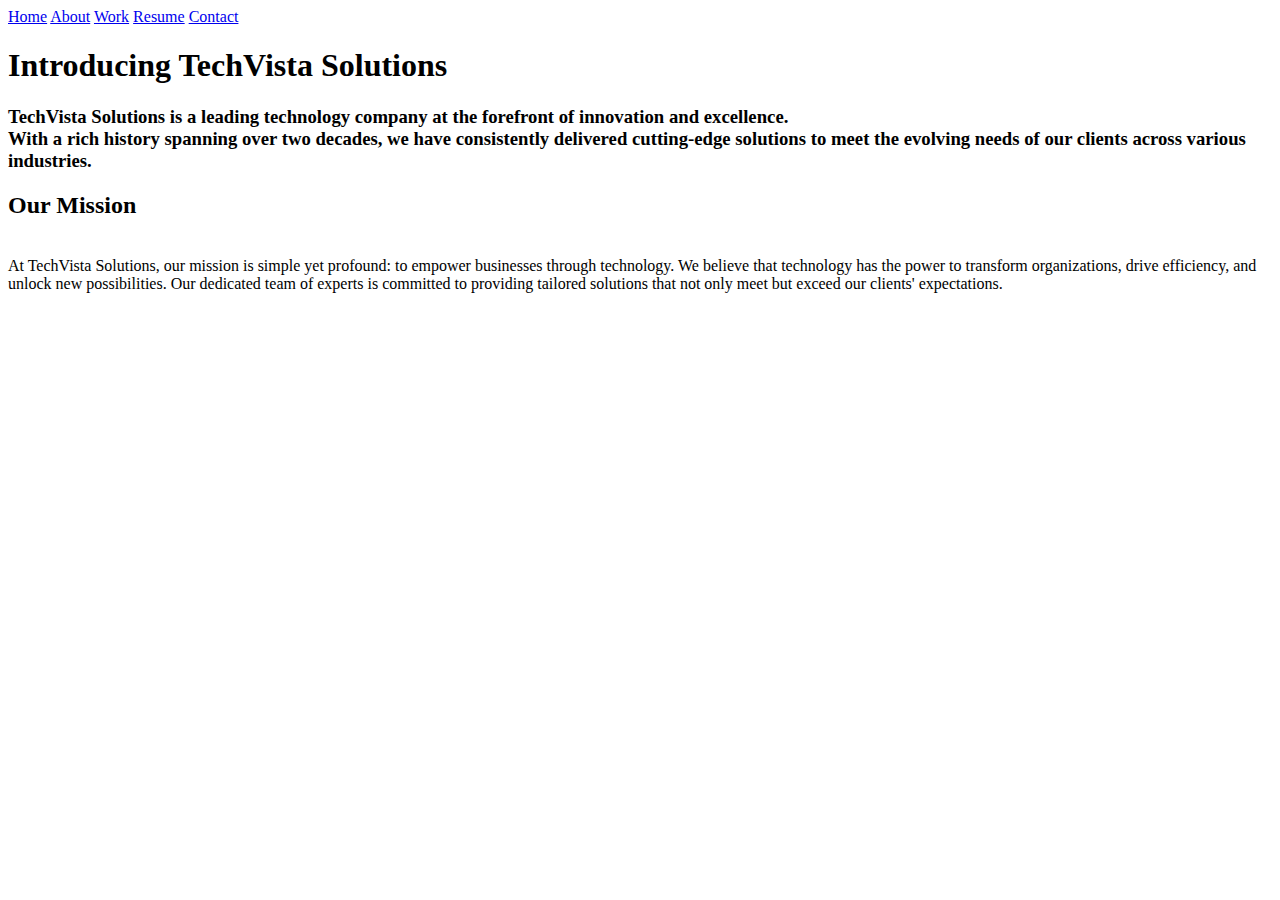
==== About.html @ 1e7e43ce "2" ====
<!DOCTYPE html>
<html lang="en">
<head>
    <meta charset="UTF-8">
    <meta name="viewport" content="width=device-width, initial-scale=1.0">
    <title>Document</title>
</head>
<body>
    <nav> 
        <a href=index.html>Home</a> 
        <a href=About.html>About</a>
        <a href=Work.html>Work</a>
        <a href=Resume.html>Resume</a>
        <a href=Contact.html>Contact</a>
    </nav>



   <h1>Introducing TechVista Solutions</h1> 

<h3>TechVista Solutions is a leading technology company at the forefront of innovation and excellence. <br>
    With a rich history spanning over two decades, we have consistently delivered cutting-edge solutions to meet the evolving needs of our clients across various industries.
</h3>
<H2>Our Mission</H2><br>

At TechVista Solutions, our mission is simple yet profound: to empower businesses through technology. We believe that technology has the power to transform organizations, drive efficiency, and unlock new possibilities. Our dedicated team of experts is committed to providing tailored solutions that not only meet but exceed our clients' expectations.




</body>
</html>
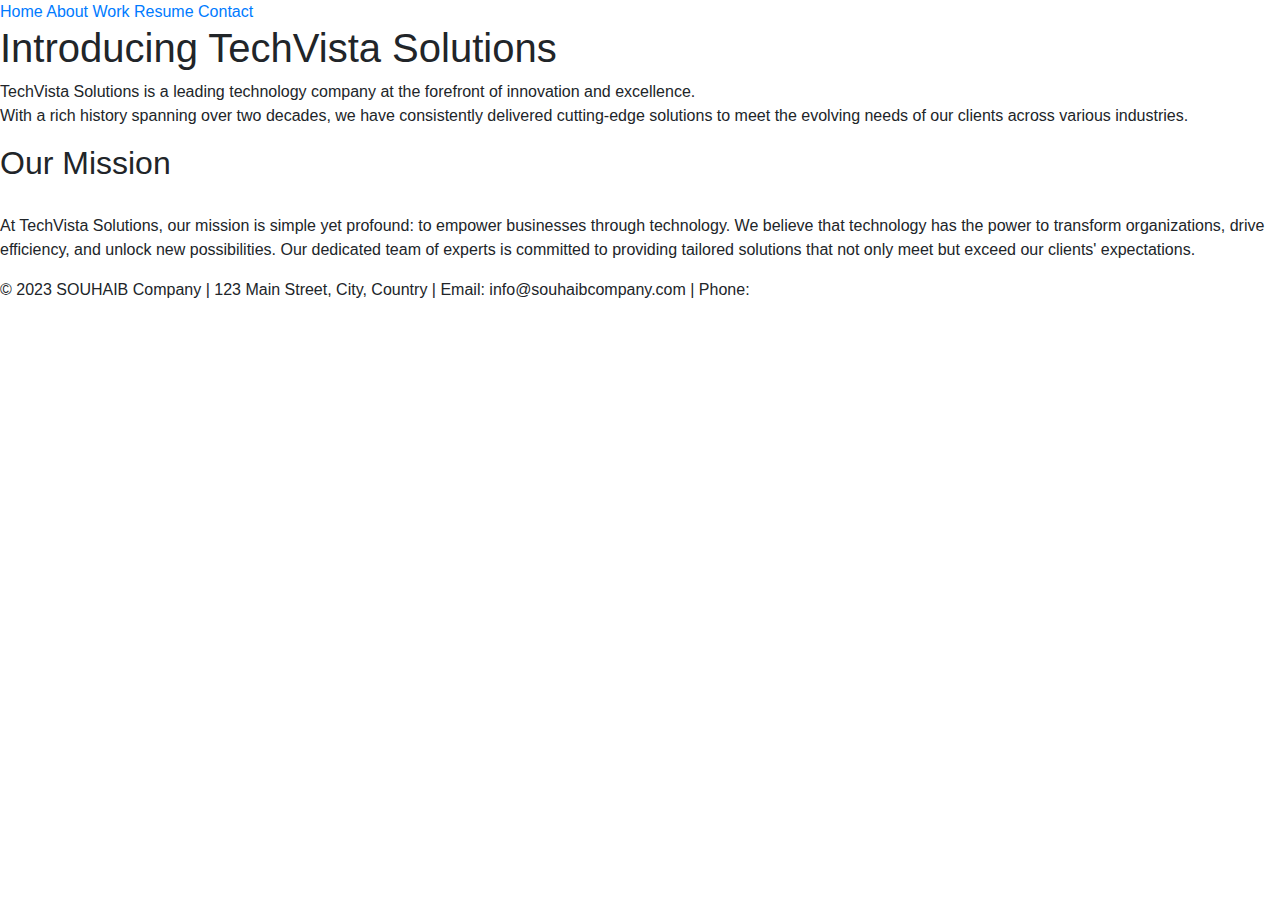
==== commit cd0e0ac6: "3" ====
--- a/About.html
+++ b/About.html
@@ -3,7 +3,15 @@
 <head>
     <meta charset="UTF-8">
     <meta name="viewport" content="width=device-width, initial-scale=1.0">
-    <title>Document</title>
+    <title>SOUHAIB Company</title>
+    <!-- Add Bootstrap CSS link -->
+  <link rel="stylesheet" href="https://maxcdn.bootstrapcdn.com/bootstrap/4.5.2/css/bootstrap.min.css">
+
+  <!-- Add Bootstrap JavaScript and jQuery -->
+  <script src="https://ajax.googleapis.com/ajax/libs/jquery/3.5.1/jquery.min.js"></script>
+  <script src="https://cdnjs.cloudflare.com/ajax/libs/popper.js/1.16.0/umd/popper.min.js"></script>
+  <script src="https://maxcdn.bootstrapcdn.com/bootstrap/4.5.2/js/bootstrap.min.js"></script>
+
 </head>
 <body>
     <nav> 
@@ -13,20 +21,13 @@
         <a href=Resume.html>Resume</a>
         <a href=Contact.html>Contact</a>
     </nav>
-
-
-
    <h1>Introducing TechVista Solutions</h1> 
-
-<h3>TechVista Solutions is a leading technology company at the forefront of innovation and excellence. <br>
-    With a rich history spanning over two decades, we have consistently delivered cutting-edge solutions to meet the evolving needs of our clients across various industries.
-</h3>
+<p>TechVista Solutions is a leading technology company at the forefront of innovation and excellence. <br>
+    With a rich history spanning over two decades, we have consistently delivered cutting-edge solutions to meet the evolving needs of our clients across various industries.</p>
 <H2>Our Mission</H2><br>
-
-At TechVista Solutions, our mission is simple yet profound: to empower businesses through technology. We believe that technology has the power to transform organizations, drive efficiency, and unlock new possibilities. Our dedicated team of experts is committed to providing tailored solutions that not only meet but exceed our clients' expectations.
-
-
-
-
+<p>At TechVista Solutions, our mission is simple yet profound: to empower businesses through technology. We believe that technology has the power to transform organizations, drive efficiency, and unlock new possibilities. Our dedicated team of experts is committed to providing tailored solutions that not only meet but exceed our clients' expectations.</p>
 </body>
+<footer>
+    &copy; 2023 SOUHAIB Company | 123 Main Street, City, Country | Email: info@souhaibcompany.com | Phone: 
+</footer>
 </html>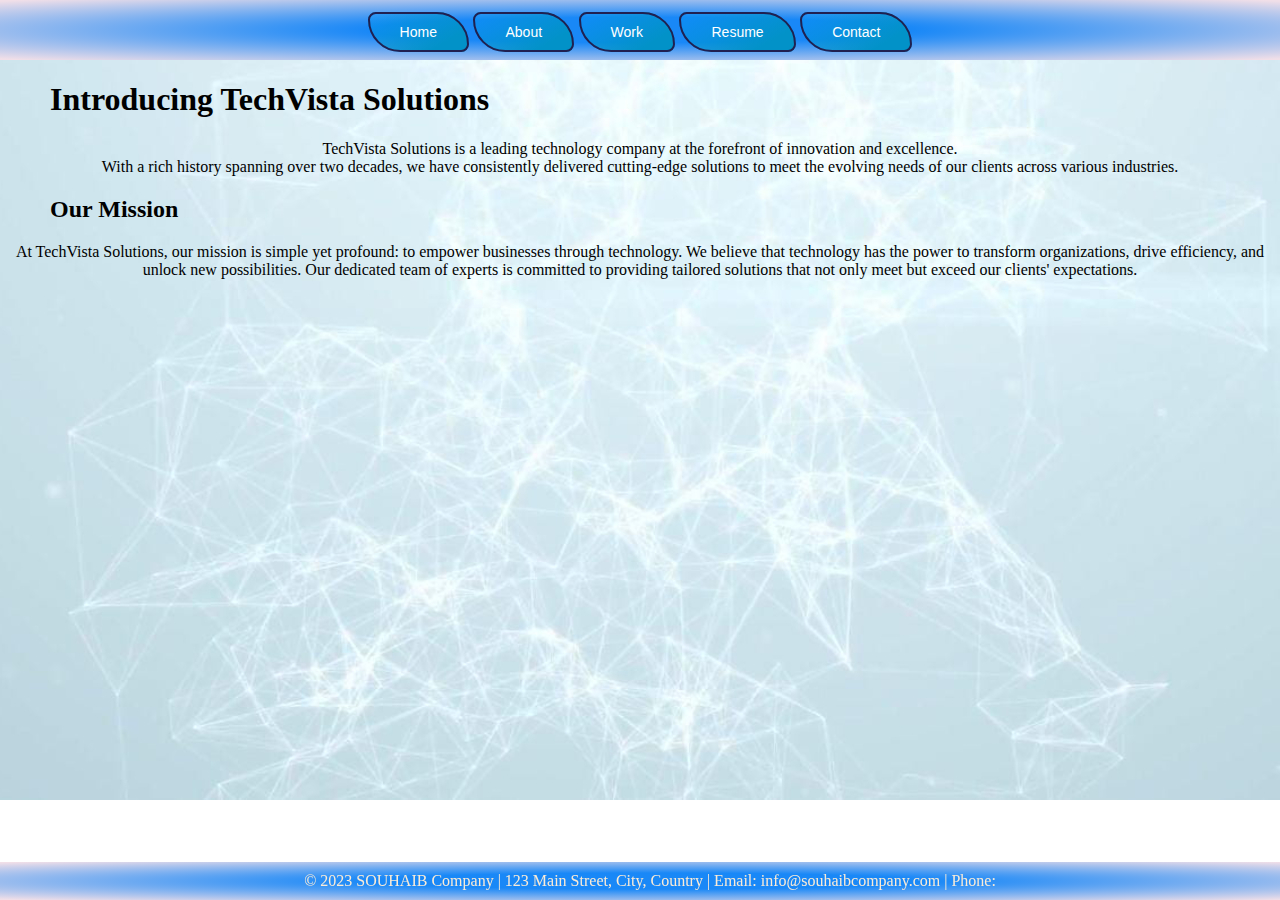
==== commit 934a0903: "CSS" ====
--- a/About.html
+++ b/About.html
@@ -4,27 +4,24 @@
     <meta charset="UTF-8">
     <meta name="viewport" content="width=device-width, initial-scale=1.0">
     <title>SOUHAIB Company</title>
-    <!-- Add Bootstrap CSS link -->
-  <link rel="stylesheet" href="https://maxcdn.bootstrapcdn.com/bootstrap/4.5.2/css/bootstrap.min.css">
-
-  <!-- Add Bootstrap JavaScript and jQuery -->
-  <script src="https://ajax.googleapis.com/ajax/libs/jquery/3.5.1/jquery.min.js"></script>
-  <script src="https://cdnjs.cloudflare.com/ajax/libs/popper.js/1.16.0/umd/popper.min.js"></script>
-  <script src="https://maxcdn.bootstrapcdn.com/bootstrap/4.5.2/js/bootstrap.min.js"></script>
+    <link rel="stylesheet" href="style.css">
 
 </head>
 <body>
-    <nav> 
-        <a href=index.html>Home</a> 
-        <a href=About.html>About</a>
-        <a href=Work.html>Work</a>
-        <a href=Resume.html>Resume</a>
-        <a href=Contact.html>Contact</a>
+    <div class="menu bande-gauche bande-droite"> 
+        <nav> 
+            <br>
+        <a href=index.html class="bmenu">Home</a> 
+        <a href=About.html class="bmenu">About</a>
+        <a href=Work.html class="bmenu">Work</a>
+        <a href=Resume.html class="bmenu">Resume</a>
+        <a href=Contact.html class="bmenu">Contact</a>
     </nav>
+</div>
    <h1>Introducing TechVista Solutions</h1> 
 <p>TechVista Solutions is a leading technology company at the forefront of innovation and excellence. <br>
     With a rich history spanning over two decades, we have consistently delivered cutting-edge solutions to meet the evolving needs of our clients across various industries.</p>
-<H2>Our Mission</H2><br>
+<H2>Our Mission</H2>
 <p>At TechVista Solutions, our mission is simple yet profound: to empower businesses through technology. We believe that technology has the power to transform organizations, drive efficiency, and unlock new possibilities. Our dedicated team of experts is committed to providing tailored solutions that not only meet but exceed our clients' expectations.</p>
 </body>
 <footer>
--- a/style.css
+++ b/style.css
@@ -0,0 +1,93 @@
+body {
+  margin: 0; 
+  padding: 0; 
+  background-image: url("b.jpg");
+  background-repeat: no-repeat;
+  
+}
+.menu {
+  background: rgb(2,0,36);
+  background-image: radial-gradient(ellipse, rgba(25, 136, 247, 1) 30%, rgba(241, 223, 232, 1) 98%);
+    height: 60px
+  }
+  .menu {
+    text-align: center;
+    font-family: Roboto, Cochin, Georgia, Times, 'Times New Roman', serif;
+    font-size: large;
+  } 
+
+.bmenu {
+text-decoration: none;
+font-family: Roboto, sans-serif;
+font-weight: 0;
+font-size: 14px;
+width: 240px ;
+color: #fff;
+background: rgb(2,146,200);
+background: linear-gradient(330deg, rgba(2,146,200,1) 22%, rgba(0,147,255,0.3394607843137255) 100%);
+padding: 10px 30px;
+border: solid #d9c39b00 2px;
+box-shadow: rgb(0, 0, 0) 0px 0px 0px 0px;
+border-radius: 12px 50px;
+transition : 1000ms;
+transform: translateY(0);
+display: inline;
+flex-direction: row;
+align-items: center;
+cursor: pointer;
+border: 2px solid rgb(32, 32, 81);
+}
+
+
+
+
+
+
+
+
+.bmenu:hover {
+  background-color: #020d30
+}
+
+
+
+img{
+  display: block;
+  margin: 0px auto;
+ }
+.text-center{
+padding: 40px;
+}
+
+label {
+  font-family: 'Gill Sans', 'Gill Sans MT', Calibri, 'Trebuchet MS', sans-serif;
+  display: block;
+ text-align: center;
+  font-size: large;
+  font-weight: bold; 
+  margin-bottom: 15px; 
+}
+
+.fcontact
+{
+ text-align: center;
+}
+
+footer {
+  color: antiquewhite;
+  position: fixed;
+  bottom: 0;
+  left: 0;
+  width: 100%;
+  background-image: radial-gradient(ellipse, rgba(25, 136, 247, 1) 30%, rgba(241, 223, 232, 1) 98%);
+  text-align: center;
+  padding: 10px;
+}
+
+h1,h2,h3,h4,h5,h6 {
+  margin-left: 50px;
+}
+
+p{
+ text-align: center;
+}
